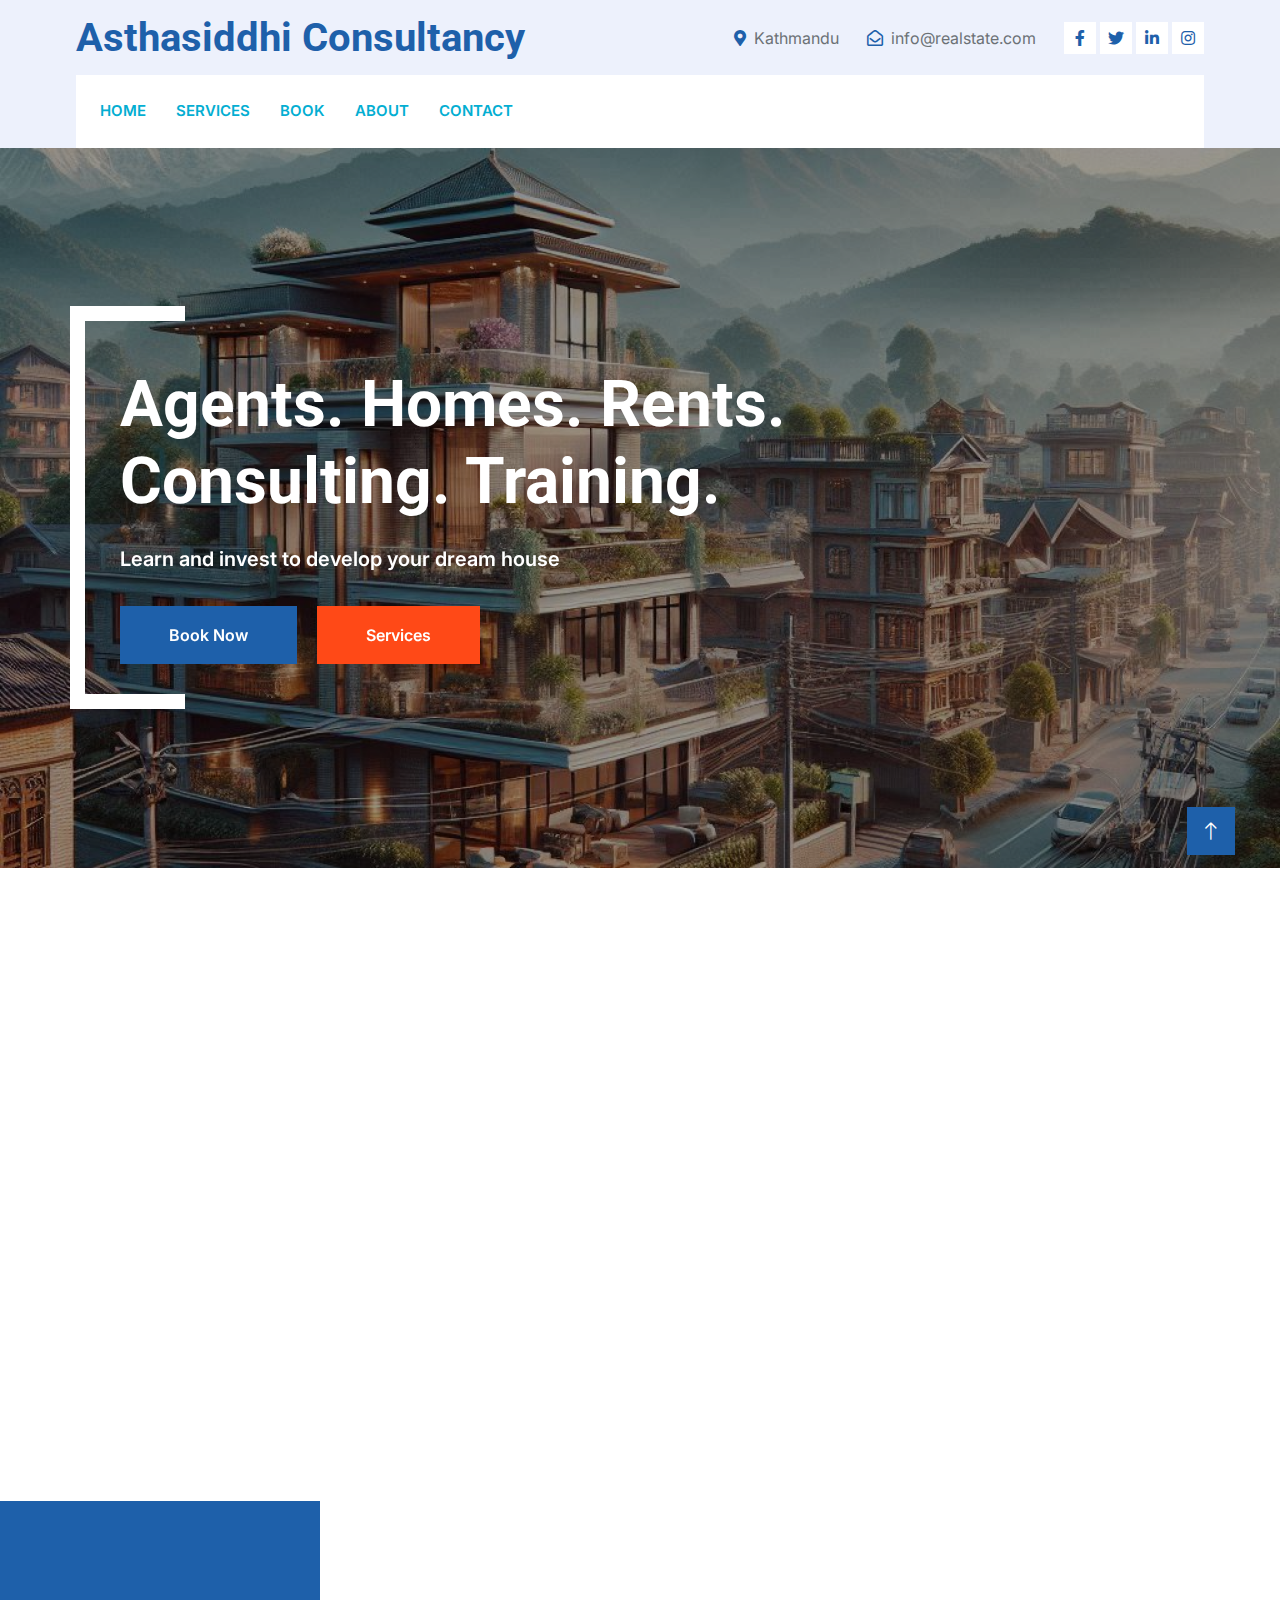
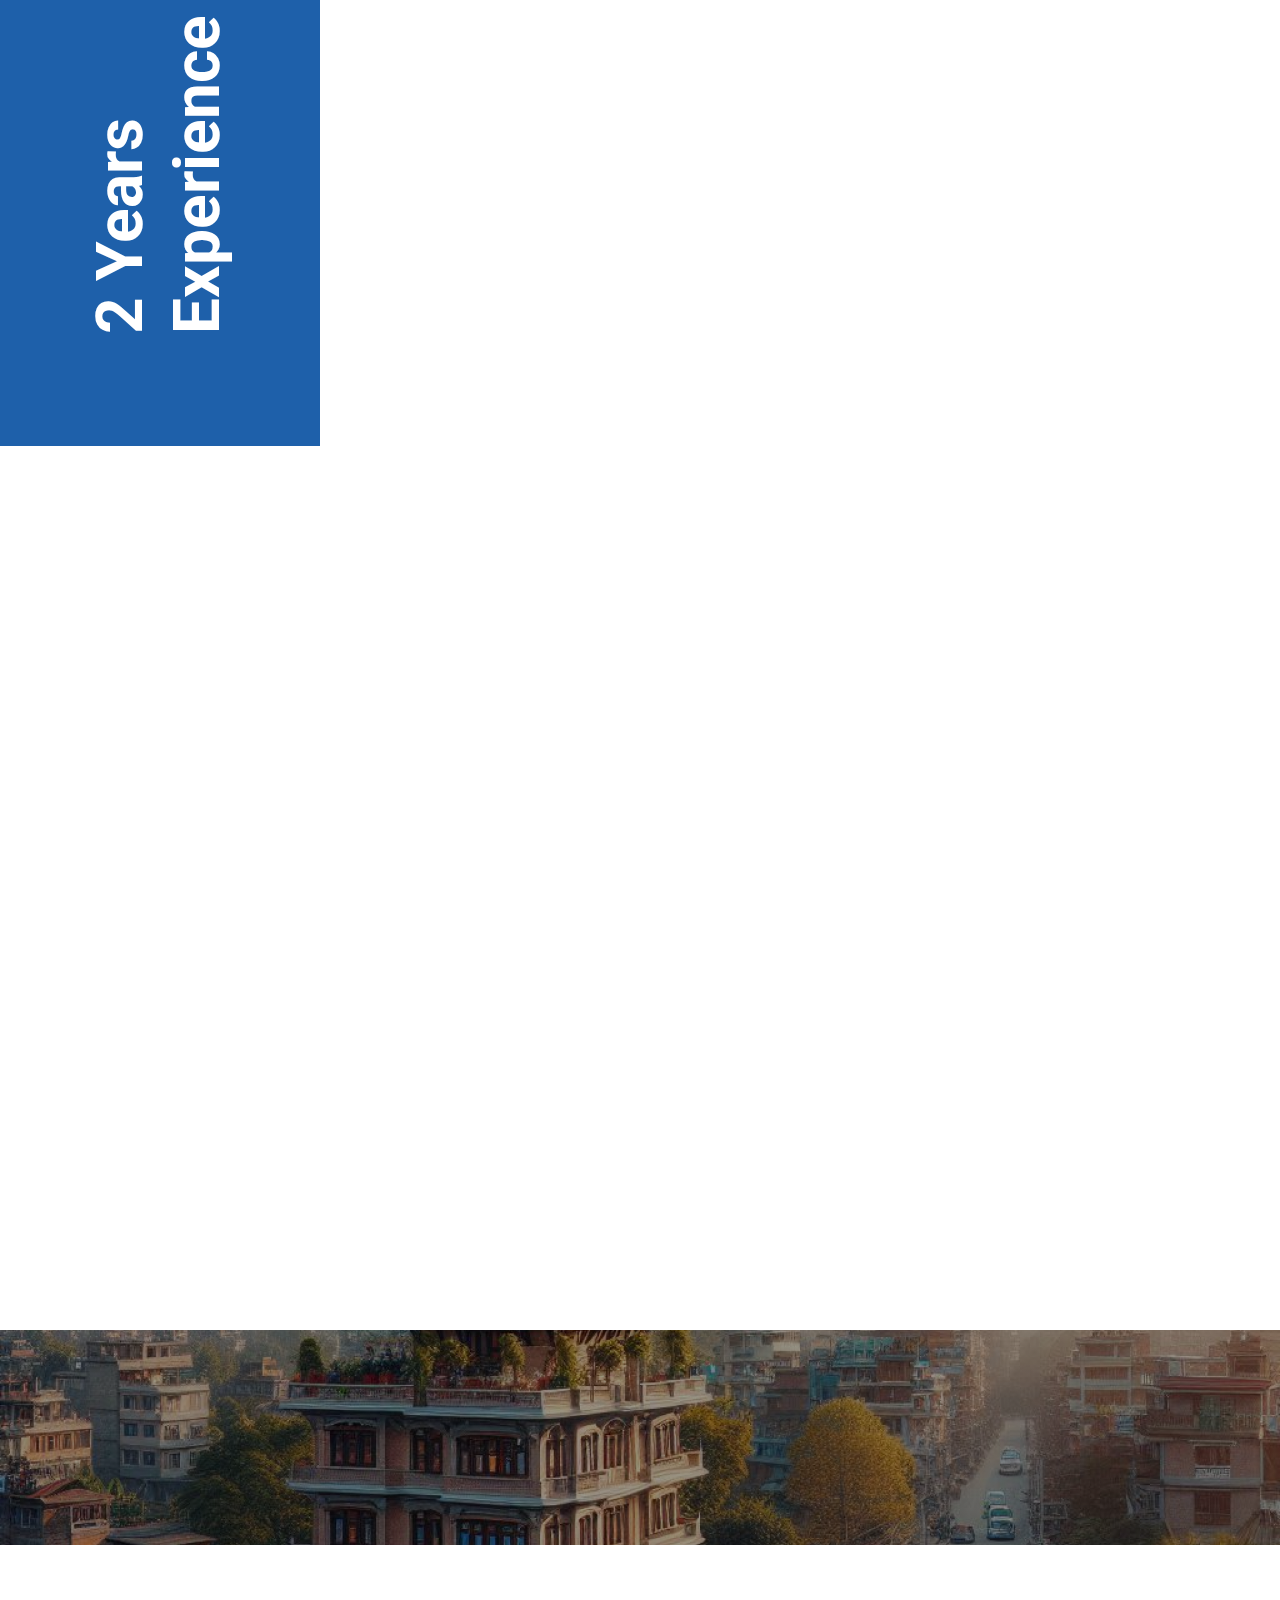
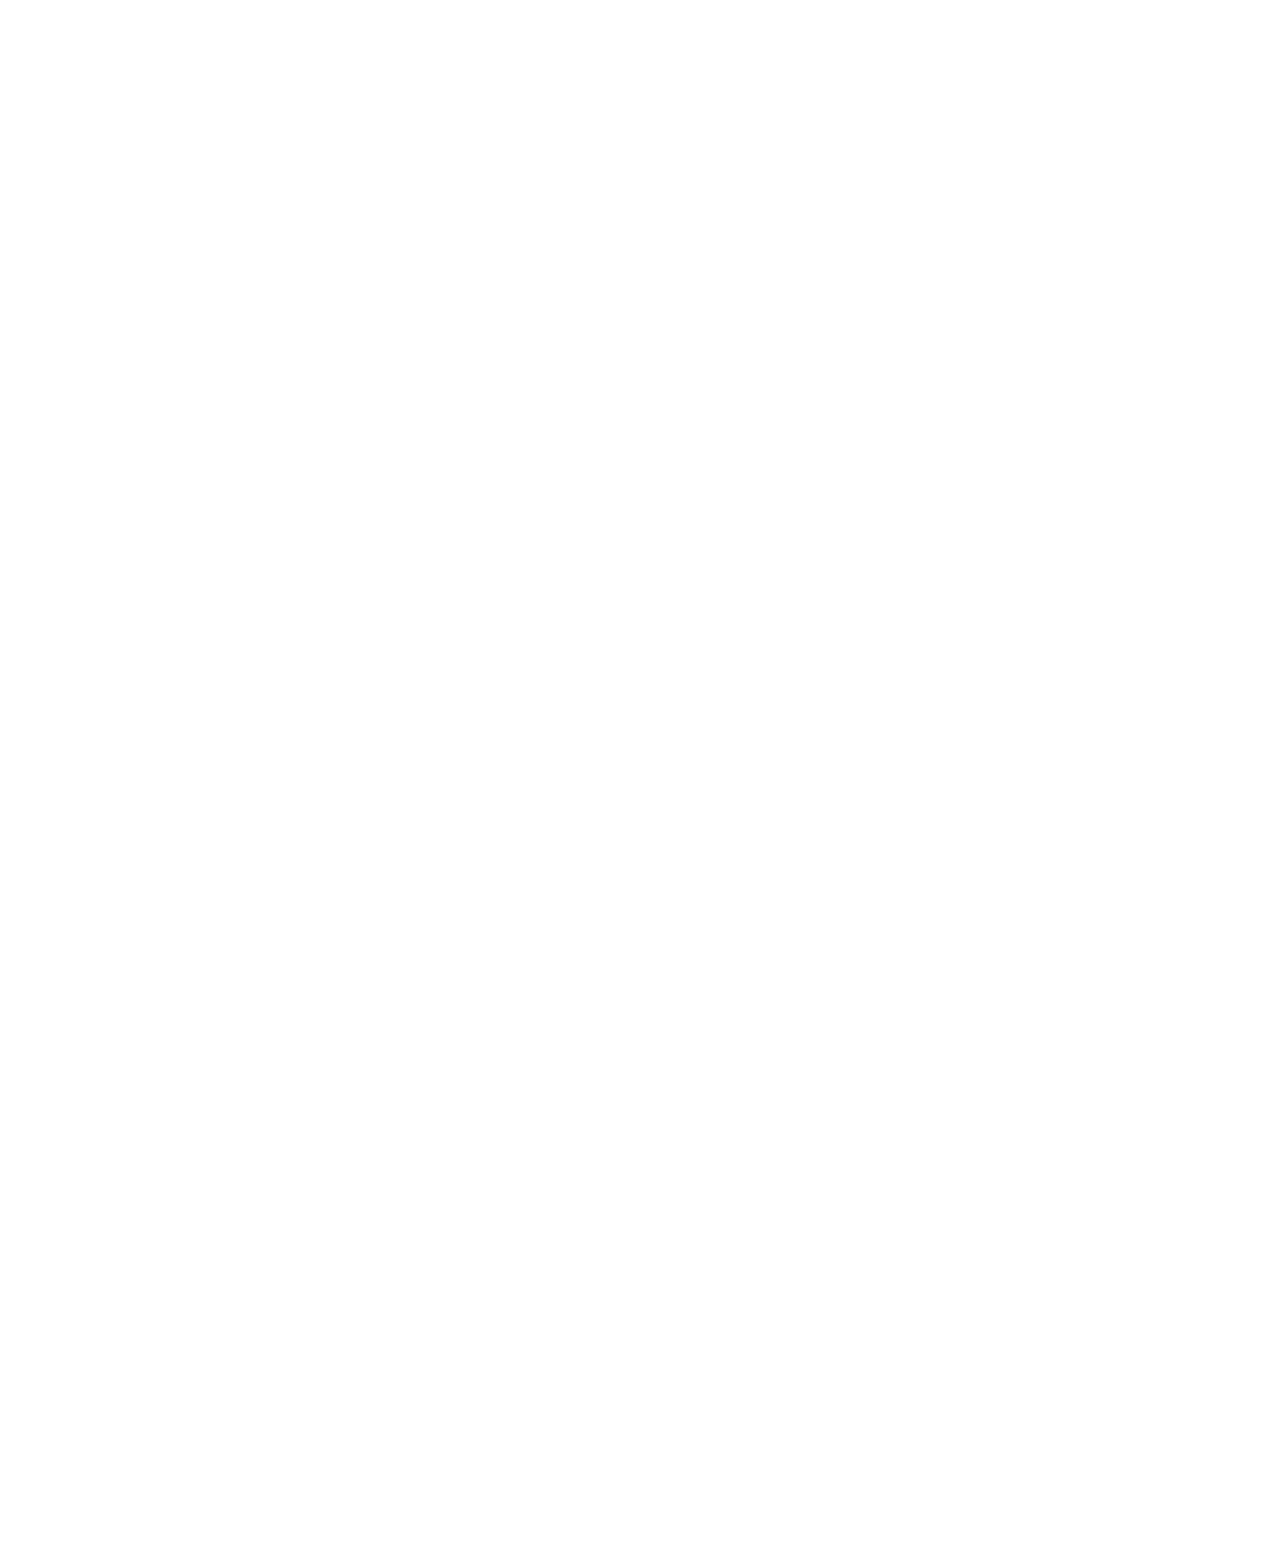
==== index.html @ d807abda "website added" ====
<!DOCTYPE html>
<html lang="en">

<head>
    <meta charset="utf-8">
    <title>AS Consultancy</title>
    <meta content="width=device-width, initial-scale=1.0" name="viewport">
    <meta content="" name="keywords">
    <meta content="" name="description">

    <!-- Favicon -->
    <link href="img/favicon.ico" rel="icon">

    <!-- Google Web Fonts -->
    <link rel="preconnect" href="https://fonts.googleapis.com">
    <link rel="preconnect" href="https://fonts.gstatic.com" crossorigin>
    <link href="https://fonts.googleapis.com/css2?family=Inter:wght@400;600&family=Roboto:wght@500;700&display=swap" rel="stylesheet">

    <!-- Icon Font Stylesheet -->
    <link href="https://cdnjs.cloudflare.com/ajax/libs/font-awesome/5.10.0/css/all.min.css" rel="stylesheet">
    <link href="https://cdn.jsdelivr.net/npm/bootstrap-icons@1.4.1/font/bootstrap-icons.css" rel="stylesheet">

    <!-- Libraries Stylesheet -->
    <link href="lib/animate/animate.min.css" rel="stylesheet">
    <link href="lib/owlcarousel/assets/owl.carousel.min.css" rel="stylesheet">
    <link href="lib/tempusdominus/css/tempusdominus-bootstrap-4.min.css" rel="stylesheet" />

    <!-- Customized Bootstrap Stylesheet -->
    <link href="css/bootstrap.min.css" rel="stylesheet">

    <!-- Template Stylesheet -->
    <link href="css/style.css" rel="stylesheet">
</head>

<body>
    <!-- Spinner Start -->
    <div id="spinner" class="show bg-white position-fixed translate-middle w-100 vh-100 top-50 start-50 d-flex align-items-center justify-content-center">
        <div class="spinner-border text-primary" style="width: 3rem; height: 3rem;" role="status">
            <span class="sr-only">Loading...</span>
        </div>
    </div>
    <!-- Spinner End -->


    <!-- Topbar Start -->
    <div class="container-fluid bg-light d-none d-lg-block">
        <div class="row align-items-center top-bar">
            <div class="col-lg-3 col-md-12 text-center text-lg-start">
                <a href="" class="navbar-brand m-0 p-0">
                    <h1 class="text-primary m-0"> Asthasiddhi Consultancy</h1>
                </a>
            </div>
            <div class="col-lg-9 col-md-12 text-end">
                <div class="h-100 d-inline-flex align-items-center me-4">
                    <i class="fa fa-map-marker-alt text-primary me-2"></i>
                    <p class="m-0">Kathmandu</p>
                </div>
                <div class="h-100 d-inline-flex align-items-center me-4">
                    <i class="far fa-envelope-open text-primary me-2"></i>
                    <p class="m-0">info@realstate.com</p>
                </div>
                <div class="h-100 d-inline-flex align-items-center">
                    <a class="btn btn-sm-square bg-white text-primary me-1" href=""><i class="fab fa-facebook-f"></i></a>
                    <a class="btn btn-sm-square bg-white text-primary me-1" href=""><i class="fab fa-twitter"></i></a>
                    <a class="btn btn-sm-square bg-white text-primary me-1" href=""><i class="fab fa-linkedin-in"></i></a>
                    <a class="btn btn-sm-square bg-white text-primary me-0" href=""><i class="fab fa-instagram"></i></a>
                </div>
            </div>
        </div>
    </div>
    <!-- Topbar End -->


    <!-- Navbar Start -->
    <div class="container-fluid nav-bar bg-light">
        <nav class="navbar navbar-expand-lg navbar-light bg-white p-3 py-lg-0 px-lg-4">
            <a href="" class="navbar-brand d-flex align-items-center m-0 p-0 d-lg-none">
                <h1 class="text-primary m-0">Asthasiddhi Consultancy</h1>
            </a>
            <button class="navbar-toggler" type="button" data-bs-toggle="collapse" data-bs-target="#navbarCollapse">
                <span class="fa fa-bars"></span>
            </button>
            <div class="collapse navbar-collapse" id="navbarCollapse">
                <div class="navbar-nav me-auto">
                    <a href="index.html" class="nav-item nav-link active">Home</a>
                    <a href="#service-section" class="nav-item nav-link">Services</a>
                    <a href="#book-section" class="nav-item nav-link">Book</a>
                    <a href="about.html" class="nav-item nav-link">About</a>
                    
                    <a href="contact.html" class="nav-item nav-link">Contact</a>
                </div>
                <!--<div class="mt-4 mt-lg-0 me-lg-n4 py-3 px-4 bg-primary d-flex align-items-center">
                    <div class="d-flex flex-shrink-0 align-items-center justify-content-center bg-white" style="width: 45px; height: 45px;">
                        <i class="fa fa-phone-alt text-primary"></i>
                    </div>
                    <div class="ms-3">
                        <p class="mb-1 text-white">Call Us</p>
                        <h5 class="m-0 text-secondary">9807855119</h5>
                    </div>
                </div>-->
            </div>
        </nav>
    </div>
    <!-- Navbar End -->


    <!-- Carousel Start -->
    <sections id="home-section">
    <div class="container-fluid p-0 mb-5">
        <div class="owl-carousel header-carousel position-relative">
            <div class="owl-carousel-item position-relative">
                <img class="img-fluid" src="img/carousel-1.jpg" alt="">
                <div class="position-absolute top-0 start-0 w-100 h-100 d-flex align-items-center" style="background: rgba(0, 0, 0, .4);">
                    <div class="container">
                        <div class="row justify-content-start">
                            <div class="col-10 col-lg-8">
                                <h5 class="text-white text-uppercase mb-3 animated slideInDown"> </h5>
                                <h1 class="display-3 text-white animated slideInDown mb-4"> Agents. Homes. Rents. Consulting. Training.</h1>
                                <p class="fs-5 fw-medium text-white mb-4 pb-2">Learn and invest to develop your dream house</p>
                                <a href="#book-section" class="btn btn-primary py-md-3 px-md-5 me-3 animated slideInLeft">Book Now</a>
                                <a href="#service-section" class="btn btn-secondary py-md-3 px-md-5 animated slideInRight">Services</a>
                            </div>
                        </div>
                    </div>
                </div>
            </div>
            <!--<div class="owl-carousel-item position-relative">
                <img class="img-fluid" src="img/carousel-1.jpg" alt="">
                <div class="position-absolute top-0 start-0 w-100 h-100 d-flex align-items-center" style="background: rgba(0, 0, 0, .4);">
                    <div class="container">
                        <div class="row justify-content-start">
                            <div class="col-10 col-lg-8">
                                <h5 class="text-white text-uppercase mb-3 animated slideInDown"> We get you: </h5>
                                <h1 class="display-3 text-white animated slideInDown mb-4">Home. Rents. Agents. Consulting.</h1>
                                <p class="fs-5 fw-medium text-white mb-4 pb-2">no need of this text</p>
                                <a href="" class="btn btn-primary py-md-3 px-md-5 me-3 animated slideInLeft">Book Now</a>
                                <a href="" class="btn btn-secondary py-md-3 px-md-5 animated slideInRight">Buy Now</a>
                            </div>
                        </div>
                    </div>
                </div>
            </div>-->
            
        </div>
    </div>
</sections>
    <!-- Carousel End -->


    <!-- Service Start -->

   
    <div class="container-xxl py-5">
        <div class="container">
            <div class="row g-4">
                <div class="col-lg-4 col-md-6 service-item-top wow fadeInUp" data-wow-delay="0.1s">
                    <div class="overflow-hidden">
                        <img class="img-fluid w-100 h-100" src="img/service-1.jpg" alt="">
                    </div>
                    <div class="d-flex align-items-center justify-content-between bg-light p-4">
                        <h5 class="text-truncate me-3 mb-0"> Talk To Consultant</h5>
                        <a class="btn btn-square btn-outline-primary border-2 border-white flex-shrink-0" href="#book-section"><i class="fa fa-arrow-right"></i></a>
                    </div>
                </div>
                <div class="col-lg-4 col-md-6 service-item-top wow fadeInUp" data-wow-delay="0.3s">
                    <div class="overflow-hidden">
                        <img class="img-fluid w-100 h-100" src="img/service-2.jpg" alt="">
                    </div>
                    <div class="d-flex align-items-center justify-content-between bg-light p-4">
                        <h5 class="text-truncate me-3 mb-0">Get Training</h5>
                        <a class="btn btn-square btn-outline-primary border-2 border-white flex-shrink-0" href="#book-section"><i class="fa fa-arrow-right"></i></a>
                    </div>
                </div>
                <div class="col-lg-4 col-md-6 service-item-top wow fadeInUp" data-wow-delay="0.5s">
                    <div class="overflow-hidden">
                        <img class="img-fluid w-100 h-100" src="img/service-3.jpg" alt="">
                    </div>
                    <div class="d-flex align-items-center justify-content-between bg-light p-4">
                        <h5 class="text-truncate me-3 mb-0">Rent A House</h5>
                        <a class="btn btn-square btn-outline-primary border-2 border-white flex-shrink-0" href="#book-section"><i class="fa fa-arrow-right"></i></a>
                    </div>
                </div>
            </div>
        </div>
    </div>
    <!-- Service End -->





   

    <section id="service-section">
    <!-- Service Start -->
    <div class="container-fluid py-5 px-4 px-lg-0">
        <div class="row g-0">
            <div class="col-lg-3 d-none d-lg-flex">
                <div class="d-flex align-items-center justify-content-center bg-primary w-100 h-100">
                    <h1 class="display-3 text-white m-0" style="transform: rotate(-90deg);">2 Years Experience</h1>
                </div>
            </div>
            <div class="col-md-12 col-lg-9">
                <div class="ms-lg-5 ps-lg-5">
                    <div class="text-center text-lg-start wow fadeInUp" data-wow-delay="0.1s">
                        <h6 class="text-secondary text-uppercase">Our Offer</h6>
                        <h1 class="mb-5">Explore Our Services</h1>
                    </div>
                    <div class="owl-carousel service-carousel position-relative wow fadeInUp" data-wow-delay="0.1s">
                        <div class="bg-light p-4">
                            <div class="d-flex align-items-center justify-content-center border border-5 border-white mb-4" style="width: 75px; height: 75px;">
                                <i class="fa fa-id-card fa-2x text-primary"></i>
                            </div>
                            <h4 class="mb-3">Consultant</h4>
                            <p>Talk with best Real State Agents in Nepal.</p>
                            <p class="text-primary fw-medium"><i class="fa fa-check text-success me-2"></i>Best Prices of Houses</p>
                            <p class="text-primary fw-medium"><i class="fa fa-check text-success me-2"></i>Best Locations</p>
                            <p class="text-primary fw-medium"><i class="fa fa-check text-success me-2"></i>Vashtu Knowledge</p>
                            <a href="#book-section" class="btn bg-white text-primary w-100 mt-2">Book Now<i class="fa fa-arrow-right text-secondary ms-2"></i></a>
                        </div>
                        <div class="bg-light p-4">
                            <div class="d-flex align-items-center justify-content-center border border-5 border-white mb-4" style="width: 75px; height: 75px;">
                                <i class="fa fa-home fa-2x text-primary"></i>
                            </div>
                            <h4 class="mb-3">Rent</h4>
                            <p>Get your house rented in no time.</p>
                            <p class="text-primary fw-medium"><i class="fa fa-check text-success me-2"></i>Quick Rental</p>
                            <p class="text-primary fw-medium"><i class="fa fa-check text-success me-2"></i>Autnomous</p>
                            <p class="text-primary fw-medium"><i class="fa fa-check text-success me-2"></i>Direct Contact</p>
                            <a href="#book-section" class="btn bg-white text-primary w-100 mt-2">Book Now<i class="fa fa-arrow-right text-secondary ms-2"></i></a>
                        </div>
                        <div class="bg-light p-4">
                            <div class="d-flex align-items-center justify-content-center border border-5 border-white mb-4" style="width: 75px; height: 75px;">
                                <i class="fa fa-graduation-cap fa-2x text-primary"></i>
                            </div>
                            <h4 class="mb-3">Training</h4>
                            <p>Get proper training to invest in real state.</p>
                            <p class="text-primary fw-medium"><i class="fa fa-check text-success me-2"></i>Market Condition</p>
                            <p class="text-primary fw-medium"><i class="fa fa-check text-success me-2"></i>Best Price</p>
                            <p class="text-primary fw-medium"><i class="fa fa-check text-success me-2"></i>Perfect Timing To Buy</p>
                            <a href="#book-section" class="btn bg-white text-primary w-100 mt-2">Book Now<i class="fa fa-arrow-right text-secondary ms-2"></i></a>
                        </div>
                        
                    </div>
                </div>
            </div>
        </div>
    </div>
    <!-- Service End -->

</section>


<section id="book-section">
    <!-- Booking Start -->
    <div class="container-fluid my-5 px-0">
        <div class="video wow fadeInUp" data-wow-delay="0.1s">

            <h1 class="text-white mb-4">Booking</h1>
        </div>
        <div class="container position-relative wow fadeInUp" data-wow-delay="0.1s" style="margin-top: -6rem;">
            <div class="row justify-content-center">
                <div class="col-lg-8">
                    <div class="bg-light text-center p-5">
                        <h1 class="mb-4">Book A Service</h1>
                        <form>
                            <div class="row g-3">
                                <div class="col-12 col-sm-6">
                                    <input type="text" class="form-control border-0" placeholder="Your Name" style="height: 55px;">
                                </div>
                                <div class="col-12 col-sm-6">
                                    <input type="email" class="form-control border-0" placeholder="Your Email" style="height: 55px;">
                                </div>
                                <div class="col-12 col-sm-6">
                                    <select class="form-select border-0" style="height: 55px;">
                                        <option selected>Select A Service</option>
                                        <option value="1">Book A Contant</option>
                                        <option value="2">Get Training</option>
                                        <option value="3">Rent A House</option>
                                    </select>
                                </div>
                                <div class="col-12 col-sm-6">
                                    <div class="date" id="date1" data-target-input="nearest">
                                        <input type="text"
                                            class="form-control border-0 datetimepicker-input"
                                            placeholder="Service Date" data-target="#date1" data-toggle="datetimepicker" style="height: 55px;">
                                    </div>
                                </div>
                                <div class="col-12">
                                    <textarea class="form-control border-0" placeholder="Special Request"></textarea>
                                </div>
                                <div class="col-12">
                                    <button class="btn btn-primary w-100 py-3" type="submit">Book Now</button>
                                </div>
                            </div>
                        </form>
                    </div>
                </div>
            </div>
        </div>
    </div>
    <!-- Booking End -->

</section>

     <!-- Fact Start -->
     <div class="container-fluid fact bg-dark my-5 py-5">
        <div class="container">
            <div class="row g-4">
                <div class="col-md-6 col-lg-3 text-center wow fadeIn" data-wow-delay="0.1s">
                    <i class="fa fa-check fa-2x text-white mb-3"></i>
                    <h2 class="text-white mb-2" data-toggle="counter-up">5</h2>
                    <p class="text-white mb-0">Years Experience</p>
                </div>
                <div class="col-md-6 col-lg-3 text-center wow fadeIn" data-wow-delay="0.3s">
                    <i class="fa fa-users-cog fa-2x text-white mb-3"></i>
                    <h2 class="text-white mb-2" data-toggle="counter-up">10</h2>
                    <p class="text-white mb-0">Consultants</p>
                </div>
                <div class="col-md-6 col-lg-3 text-center wow fadeIn" data-wow-delay="0.7s">
                    <i class="fa fa-wrench fa-2x text-white mb-3"></i>
                    <h2 class="text-white mb-2" data-toggle="counter-up">100</h2>
                    <p class="text-white mb-0">Houses Rented</p>
                </div>
            </div>
        </div>
    </div>
    <!-- Fact End -->


    <!-- Team Start -->
    <div class="container-xxl py-5">
        <div class="container">
            <div class="text-center wow fadeInUp" data-wow-delay="0.1s">
                <h6 class="text-secondary text-uppercase">Our Agents</h6>
                <h1 class="mb-5">Consultants</h1>
            </div>
            <div class="row g-4">
                <div class="col-lg-3 col-md-6 wow fadeInUp" data-wow-delay="0.1s">
                    <div class="team-item">
                        <div class="position-relative overflow-hidden">
                            <img class="img-fluid" src="img/team-1.jpg" alt="">
                        </div>
                        <div class="team-text">
                            <div class="bg-light">
                                <h5 class="fw-bold mb-0">Praveen Ghimire</h5>
                                <small>Real State Agent</small>
                            </div>
                            <div class="bg-primary">
                                <a class="btn btn-square mx-1" href=""><i class="fab fa-facebook-f"></i></a>
                                <a class="btn btn-square mx-1" href=""><i class="fab fa-twitter"></i></a>
                                <a class="btn btn-square mx-1" href=""><i class="fab fa-instagram"></i></a>
                            </div>
                        </div>
                    </div>
                </div>
                <div class="col-lg-3 col-md-6 wow fadeInUp" data-wow-delay="0.3s">
                    <div class="team-item">
                        <div class="position-relative overflow-hidden">
                            <img class="img-fluid" src="img/team-2.jpg" alt="">
                        </div>
                        <div class="team-text">
                            <div class="bg-light">
                                <h5 class="fw-bold mb-0">Vikrant Panjiyar</h5>
                                <small>Designation</small>
                            </div>
                            <div class="bg-primary">
                                <a class="btn btn-square mx-1" href=""><i class="fab fa-facebook-f"></i></a>
                                <a class="btn btn-square mx-1" href=""><i class="fab fa-twitter"></i></a>
                                <a class="btn btn-square mx-1" href=""><i class="fab fa-instagram"></i></a>
                            </div>
                        </div>
                    </div>
                </div>
                
                
            </div>
        </div>
    </div>
    <!-- Team End -->


    <!-- Testimonial Start -->
    <div class="container-xxl py-5 wow fadeInUp" data-wow-delay="0.1s">
        <div class="container">
            <div class="text-center">
                <h6 class="text-secondary text-uppercase">Testimonial</h6>
                <h1 class="mb-5">Our Clients Say!</h1>
            </div>
            <div class="owl-carousel testimonial-carousel position-relative wow fadeInUp" data-wow-delay="0.1s">
                <div class="testimonial-item text-center">
                    <div class="testimonial-text bg-light text-center p-4 mb-4">
                        <p class="mb-0">I got an excellent trainig on how to sell and buy houses for real state business at AS consultany.</p>
                    </div>
                    <img class="bg-light rounded-circle p-2 mx-auto mb-2" src="img/testimonial-1.jpg" style="width: 80px; height: 80px;">
                    <div class="mb-2">
                        <small class="fa fa-star text-secondary"></small>
                        <small class="fa fa-star text-secondary"></small>
                        <small class="fa fa-star text-secondary"></small>
                        <small class="fa fa-star text-secondary"></small>
                        <small class="fa fa-star text-secondary"></small>
                    </div>
                    <h5 class="mb-1">Person 1</h5>
                    <p class="m-0">CEO of khalti</p>
                </div>
                <div class="testimonial-item text-center">
                    <div class="testimonial-text bg-light text-center p-4 mb-4">
                        <p class="mb-0">I got an excellent trainig on how to sell and buy houses for real state business at AS consultany.</p>
                    </div>
                    <img class="bg-light rounded-circle p-2 mx-auto mb-2" src="img/testimonial-2.jpg" style="width: 80px; height: 80px;">
                    <div class="mb-2">
                        <small class="fa fa-star text-secondary"></small>
                        <small class="fa fa-star text-secondary"></small>
                        <small class="fa fa-star text-secondary"></small>
                        <small class="fa fa-star text-secondary"></small>
                        <small class="fa fa-star text-secondary"></small>
                    </div>
                    <h5 class="mb-1">Client Name</h5>
                    <p class="m-0">Profession</p>
                </div>
                <div class="testimonial-item text-center">
                    <div class="testimonial-text bg-light text-center p-4 mb-4">
                        <p class="mb-0">I got an excellent trainig on how to sell and buy houses for real state business at AS consultany.</p>
                    </div>
                    <img class="bg-light rounded-circle p-2 mx-auto mb-2" src="img/testimonial-3.jpg" style="width: 80px; height: 80px;">
                    <div class="mb-2">
                        <small class="fa fa-star text-secondary"></small>
                        <small class="fa fa-star text-secondary"></small>
                        <small class="fa fa-star text-secondary"></small>
                        <small class="fa fa-star text-secondary"></small>
                        <small class="fa fa-star text-secondary"></small>
                    </div>
                    <h5 class="mb-1">Client Name</h5>
                    <p class="m-0">Profession</p>
                </div>
                <div class="testimonial-item text-center">
                    <div class="testimonial-text bg-light text-center p-4 mb-4">
                        <p class="mb-0">I got an excellent trainig on how to sell and buy houses for real state business at AS consultany.</p>
                    </div>
                    <img class="bg-light rounded-circle p-2 mx-auto mb-2" src="img/testimonial-4.jpg" style="width: 80px; height: 80px;">
                    <div class="mb-2">
                        <small class="fa fa-star text-secondary"></small>
                        <small class="fa fa-star text-secondary"></small>
                        <small class="fa fa-star text-secondary"></small>
                        <small class="fa fa-star text-secondary"></small>
                        <small class="fa fa-star text-secondary"></small>
                    </div>
                    <h5 class="mb-1">Client Name</h5>
                    <p class="m-0">Profession</p>
                </div>
            </div>
        </div>
    </div>
    <!-- Testimonial End -->


    <!-- Footer Start -->
    <div class="container-fluid bg-dark text-light footer pt-5 mt-5 wow fadeIn" data-wow-delay="0.1s">
        <div class="container py-5">
            <div class="row g-5">
                <div class="col-lg-3 col-md-6">
                    <h4 class="text-light mb-4">Address</h4>
                    <p class="mb-2"><i class="fa fa-map-marker-alt me-3"></i>Kathmandu, Nepal</p>
                    <p class="mb-2"><i class="fa fa-phone-alt me-3"></i>+977 9807855119</p>
                    <p class="mb-2"><i class="fa fa-envelope me-3"></i>info@as.com</p>
                    <div class="d-flex pt-2">
                        <a class="btn btn-outline-light btn-social" href=""><i class="fab fa-twitter"></i></a>
                        <a class="btn btn-outline-light btn-social" href=""><i class="fab fa-facebook-f"></i></a>
                        <a class="btn btn-outline-light btn-social" href=""><i class="fab fa-youtube"></i></a>
                        <a class="btn btn-outline-light btn-social" href=""><i class="fab fa-linkedin-in"></i></a>
                    </div>
                </div>
                <div class="col-lg-3 col-md-6">
                    <h4 class="text-light mb-4">Opening Hours</h4>
                    <h6 class="text-light">Sunnday - Friday:</h6>
                    <p class="mb-4">10.00 AM - 06.00 PM</p>
                </div>
                <div class="col-lg-3 col-md-6">
                    <h4 class="text-light mb-4">Services</h4>
                    <a class="btn btn-link" href="#book-section">Consultant</a>
                    <a class="btn btn-link" href="#book-section">Training</a>
                    <a class="btn btn-link" href="#book-section">Rent</a>
                </div>
                <div class="col-lg-3 col-md-6">
                    <h4 class="text-light mb-4">Newsletter</h4>
                    <p>Get Latest newsletters through email.</p>
                    <div class="position-relative mx-auto" style="max-width: 400px;">
                        <input class="form-control border-0 w-100 py-3 ps-4 pe-5" type="text" placeholder="Your email">
                        <button type="button" class="btn btn-primary py-2 position-absolute top-0 end-0 mt-2 me-2">Subscribe</button>
                    </div>
                </div>
            </div>
        </div>
        <div class="container">
            <div class="copyright">
                <div class="row">
                    <div class="col-md-6 text-center text-md-start mb-3 mb-md-0">
                        &copy; <a class="border-bottom" href="#">AS Consultancy</a>, All Right Reserved.
                    </div>
                    
                </div>
            </div>
        </div>
    </div>
    <!-- Footer End -->


    <!-- Back to Top -->
    <a href="#" class="btn btn-lg btn-primary btn-lg-square rounded-0 back-to-top"><i class="bi bi-arrow-up"></i></a>


    <!-- JavaScript Libraries -->
    <script src="https://code.jquery.com/jquery-3.4.1.min.js"></script>
    <script src="https://cdn.jsdelivr.net/npm/bootstrap@5.0.0/dist/js/bootstrap.bundle.min.js"></script>
    <script src="lib/wow/wow.min.js"></script>
    <script src="lib/easing/easing.min.js"></script>
    <script src="lib/waypoints/waypoints.min.js"></script>
    <script src="lib/counterup/counterup.min.js"></script>
    <script src="lib/owlcarousel/owl.carousel.min.js"></script>
    <script src="lib/tempusdominus/js/moment.min.js"></script>
    <script src="lib/tempusdominus/js/moment-timezone.min.js"></script>
    <script src="lib/tempusdominus/js/tempusdominus-bootstrap-4.min.js"></script>

    <!-- Template Javascript -->
    <script src="js/main.js"></script>
</body>

</html>
---- css/style.css ----
/********** Template CSS **********/
:root {
    --primary: #03AED2;
    --secondary: #03AED4;
    --light: #ffd000;
    --dark: #03AED2;
}

.fw-medium {
    font-weight: 600 !important;
}

.back-to-top {
    position: fixed;
    display: none;
    right: 45px;
    bottom: 45px;
    z-index: 99;
}


/*** Spinner ***/
#spinner {
    opacity: 0;
    visibility: hidden;
    transition: opacity .5s ease-out, visibility 0s linear .5s;
    z-index: 99999;
}

#spinner.show {
    transition: opacity .5s ease-out, visibility 0s linear 0s;
    visibility: visible;
    opacity: 1;
}


/*** Button ***/
.btn {
    font-weight: 600;
    transition: .5s;
}

.btn.btn-primary,
.btn.btn-secondary {
    color: #FFFFFF;
}

.btn-square {
    width: 38px;
    height: 38px;
}

.btn-sm-square {
    width: 32px;
    height: 32px;
}

.btn-lg-square {
    width: 48px;
    height: 48px;
}

.btn-square,
.btn-sm-square,
.btn-lg-square {
    padding: 0;
    display: flex;
    align-items: center;
    justify-content: center;
    font-weight: normal;
}


/*** Navbar ***/
.top-bar {
    height: 75px;
    padding: 0 4rem;
}

.nav-bar {
    position: relative;
    padding: 0 4.75rem;
    transition: .5s;
    z-index: 9999;
}

.nav-bar.sticky-top {
    position: sticky;
    padding: 0;
    z-index: 9999;
}

.navbar .dropdown-toggle::after {
    border: none;
    content: "\f107";
    font-family: "Font Awesome 5 Free";
    font-weight: 900;
    vertical-align: middle;
    margin-left: 8px;
}

.navbar-light .navbar-nav .nav-link {
    margin-right: 30px;
    padding: 25px 0;
    color: var(--dark);
    font-size: 15px;
    font-weight: 600;
    text-transform: uppercase;
    outline: none;
}

.navbar-light .navbar-nav .nav-link:hover,
.navbar-light .navbar-nav .nav-link.active {
    color: var(--primary);
}

@media (max-width: 991.98px) {
    .nav-bar {
        padding: 0;
    }

    .navbar-light .navbar-nav .nav-link  {
        margin-right: 0;
        padding: 10px 0;
    }

    .navbar-light .navbar-nav {
        margin-top: 1rem;
        padding-top: 1rem;
        border-top: 1px solid #EEEEEE;
    }
}

@media (min-width: 992px) {
    .navbar .nav-item .dropdown-menu {
        display: block;
        border: none;
        margin-top: 0;
        top: 150%;
        opacity: 0;
        visibility: hidden;
        transition: .5s;
    }

    .navbar .nav-item:hover .dropdown-menu {
        top: 100%;
        visibility: visible;
        transition: .5s;
        opacity: 1;
    }
}


/*** Header ***/
.header-carousel .container,
.page-header .container {
    position: relative;
    padding: 45px 0 45px 35px;
    border-left: 15px solid #FFFFFF;
}

.header-carousel .container::before,
.header-carousel .container::after,
.page-header .container::before,
.page-header .container::after {
    position: absolute;
    content: "";
    top: 0;
    left: 0;
    width: 100px;
    height: 15px;
    background: #FFFFFF;
}

.header-carousel .container::after,
.page-header .container::after {
    top: 100%;
    margin-top: -15px;
}

@media (max-width: 768px) {
    .header-carousel .owl-carousel-item {
        position: relative;
        min-height: 500px;
    }
    
    .header-carousel .owl-carousel-item img {
        position: absolute;
        width: 100%;
        height: 100%;
        object-fit: cover;
    }

    .header-carousel .owl-carousel-item h5,
    .header-carousel .owl-carousel-item p {
        font-size: 14px !important;
        font-weight: 400 !important;
    }

    .header-carousel .owl-carousel-item h1 {
        font-size: 30px;
        font-weight: 600;
    }
}

.header-carousel .owl-nav {
    position: absolute;
    top: 50%;
    right: 8%;
    transform: translateY(-50%);
    display: flex;
    flex-direction: column;
}

.header-carousel .owl-nav .owl-prev,
.header-carousel .owl-nav .owl-next {
    margin: 7px 0;
    width: 45px;
    height: 45px;
    display: flex;
    align-items: center;
    justify-content: center;
    color: #FFFFFF;
    background: transparent;
    border: 1px solid #FFFFFF;
    border-radius: 45px;
    font-size: 22px;
    transition: .5s;
}

.header-carousel .owl-nav .owl-prev:hover,
.header-carousel .owl-nav .owl-next:hover {
    background: var(--primary);
    border-color: var(--primary);
}

.page-header {
    background: linear-gradient(rgba(0, 0, 0, .4), rgba(0, 0, 0, .4)), url(../img/bg-2.jpg) center center no-repeat;
    background-size: cover;
}

.breadcrumb-item + .breadcrumb-item::before {
    color: var(--light);
}


/*** Facts ***/
.fact {
    background: linear-gradient(rgba(0, 0, 0, .4), rgba(0, 0, 0, .4)), url(../img/bg-2.jpg) center center no-repeat;
    background-size: cover;
}


/*** Service ***/
.service-item-top img {
    transition: .5s;
}

.service-item-top:hover img {
    transform: scale(1.1);
}

.service-carousel .owl-dots {
    margin-top: 24px;
    display: flex;
    align-items: flex-end;
    justify-content: center;
}

.service-carousel .owl-dot {
    position: relative;
    display: inline-block;
    margin: 0 5px;
    width: 15px;
    height: 15px;
    background: var(--primary);
    border: 5px solid var(--light);
    transition: .5s;
}

.service-carousel .owl-dot.active {
    background: var(--light);
    border-color: var(--primary);
}


/*** Booking ***/
.video {
    position: relative;
    padding: 8rem 0 12rem 0;
    background: linear-gradient(rgba(0, 0, 0, .4), rgba(0, 0, 0, .4)), url(../img/bg-2.jpg) center center no-repeat;
    background-size: cover;
    display: flex;
    flex-direction: column;
    align-items: center;
    justify-content: center;
}

.video .btn-play {
    position: relative;
    box-sizing: content-box;
    display: block;
    width: 32px;
    height: 44px;
    border-radius: 50%;
    border: none;
    outline: none;
    padding: 18px 20px 18px 28px;
    margin-bottom: 4rem;
}

.video .btn-play:before {
    content: "";
    position: absolute;
    z-index: 0;
    left: 50%;
    top: 50%;
    transform: translateX(-50%) translateY(-50%);
    display: block;
    width: 100px;
    height: 100px;
    background: #FFFFFF;
    border-radius: 50%;
    animation: pulse-border 1500ms ease-out infinite;
}

.video .btn-play:after {
    content: "";
    position: absolute;
    z-index: 1;
    left: 50%;
    top: 50%;
    transform: translateX(-50%) translateY(-50%);
    display: block;
    width: 100px;
    height: 100px;
    background: #FFFFFF;
    border-radius: 50%;
    transition: all 200ms;
}

.video .btn-play img {
    position: relative;
    z-index: 3;
    max-width: 100%;
    width: auto;
    height: auto;
}

.video .btn-play span {
    display: block;
    position: relative;
    z-index: 3;
    width: 0;
    height: 0;
    border-left: 32px solid var(--primary);
    border-top: 22px solid transparent;
    border-bottom: 22px solid transparent;
}

@keyframes pulse-border {
    0% {
        transform: translateX(-50%) translateY(-50%) translateZ(0) scale(1);
        opacity: 1;
    }

    100% {
        transform: translateX(-50%) translateY(-50%) translateZ(0) scale(1.5);
        opacity: 0;
    }
}

#videoModal {
    z-index: 99999;
}

#videoModal .modal-dialog {
    position: relative;
    max-width: 800px;
    margin: 60px auto 0 auto;
}

#videoModal .modal-body {
    position: relative;
    padding: 0px;
}

#videoModal .close {
    position: absolute;
    width: 30px;
    height: 30px;
    right: 0px;
    top: -30px;
    z-index: 999;
    font-size: 30px;
    font-weight: normal;
    color: #FFFFFF;
    background: #000000;
    opacity: 1;
}

.bootstrap-datetimepicker-widget.bottom {
    top: auto !important;
}

.bootstrap-datetimepicker-widget .table * {
    border-bottom-width: 0px;
}

.bootstrap-datetimepicker-widget .table th {
    font-weight: 500;
}

.bootstrap-datetimepicker-widget.dropdown-menu {
    padding: 10px;
    border-radius: 2px;
}

.bootstrap-datetimepicker-widget table td.active,
.bootstrap-datetimepicker-widget table td.active:hover {
    background: var(--primary);
}

.bootstrap-datetimepicker-widget table td.today::before {
    border-bottom-color: var(--primary);
}


/*** Team ***/
.team-item img {
    transition: .5s;
}

.team-item:hover img {
    transform: scale(1.1);
}

.team-item .team-text {
    height: 90px;
    overflow: hidden;
}

.team-item .team-text .bg-light,
.team-item .team-text .bg-primary {
    position: relative;
    height: 90px;
    display: flex;
    align-items: center;
    justify-content: center;
    flex-direction: column;
    transition: .5s;
}

.team-item .team-text .bg-primary {
    flex-direction: row;
}

.team-item:hover .team-text .bg-light {
    margin-top: -90px;
}

.team-item .team-text .bg-primary .btn {
    color: var(--primary);
    background: #FFFFFF;
}

.team-item .team-text .bg-primary .btn:hover {
    color: #FFFFFF;
    background: var(--secondary)
}


/*** Testimonial ***/
.testimonial-carousel .owl-item .testimonial-text,
.testimonial-carousel .owl-item.center .testimonial-text * {
    position: relative;
    transition: .5s;
}

.testimonial-carousel .owl-item.center .testimonial-text {
    background: var(--primary) !important;
}

.testimonial-carousel .owl-item.center .testimonial-text * {
    color: #FFFFFF !important;
}

.testimonial-carousel .owl-item .testimonial-text::after {
    position: absolute;
    content: "";
    width: 0;
    height: 0;
    left: 50%;
    bottom: -30px;
    transform: translateX(-50%);
    border: 15px solid;
    border-color: var(--light) transparent transparent transparent;
    transition: .5s;

}

.testimonial-carousel .owl-item.center .testimonial-text::after {
    border-color: var(--primary) transparent transparent transparent;
}

.testimonial-carousel .owl-nav {
    position: absolute;
    width: 350px;
    bottom: 100px;
    left: 50%;
    transform: translateX(-50%);
    display: flex;
    justify-content: space-between;
    opacity: 0;
    transition: .5s;
    z-index: 1;
}

.testimonial-carousel:hover .owl-nav {
    width: 300px;
    opacity: 1;
}

.testimonial-carousel .owl-nav .owl-prev,
.testimonial-carousel .owl-nav .owl-next {
    font-size: 30px;
    color: var(--primary);
}

.testimonial-carousel .owl-nav .owl-prev:hover,
.testimonial-carousel .owl-nav .owl-next:hover {
    color: var(--dark);
}


/*** Footer ***/
.footer .btn.btn-social {
    margin-right: 5px;
    width: 35px;
    height: 35px;
    display: flex;
    align-items: center;
    justify-content: center;
    color: var(--light);
    border: 1px solid #FFFFFF;
    border-radius: 35px;
    transition: .3s;
}

.footer .btn.btn-social:hover {
    color: var(--primary);
}

.footer .btn.btn-link {
    display: block;
    margin-bottom: 5px;
    padding: 0;
    text-align: left;
    color: #FFFFFF;
    font-size: 15px;
    font-weight: normal;
    text-transform: capitalize;
    transition: .3s;
}

.footer .btn.btn-link::before {
    position: relative;
    content: "\f105";
    font-family: "Font Awesome 5 Free";
    font-weight: 900;
    margin-right: 10px;
}

.footer .btn.btn-link:hover {
    letter-spacing: 1px;
    box-shadow: none;
}

.footer .copyright {
    padding: 25px 0;
    font-size: 15px;
    border-top: 1px solid rgba(256, 256, 256, .1);
}

.footer .copyright a {
    color: var(--light);
}
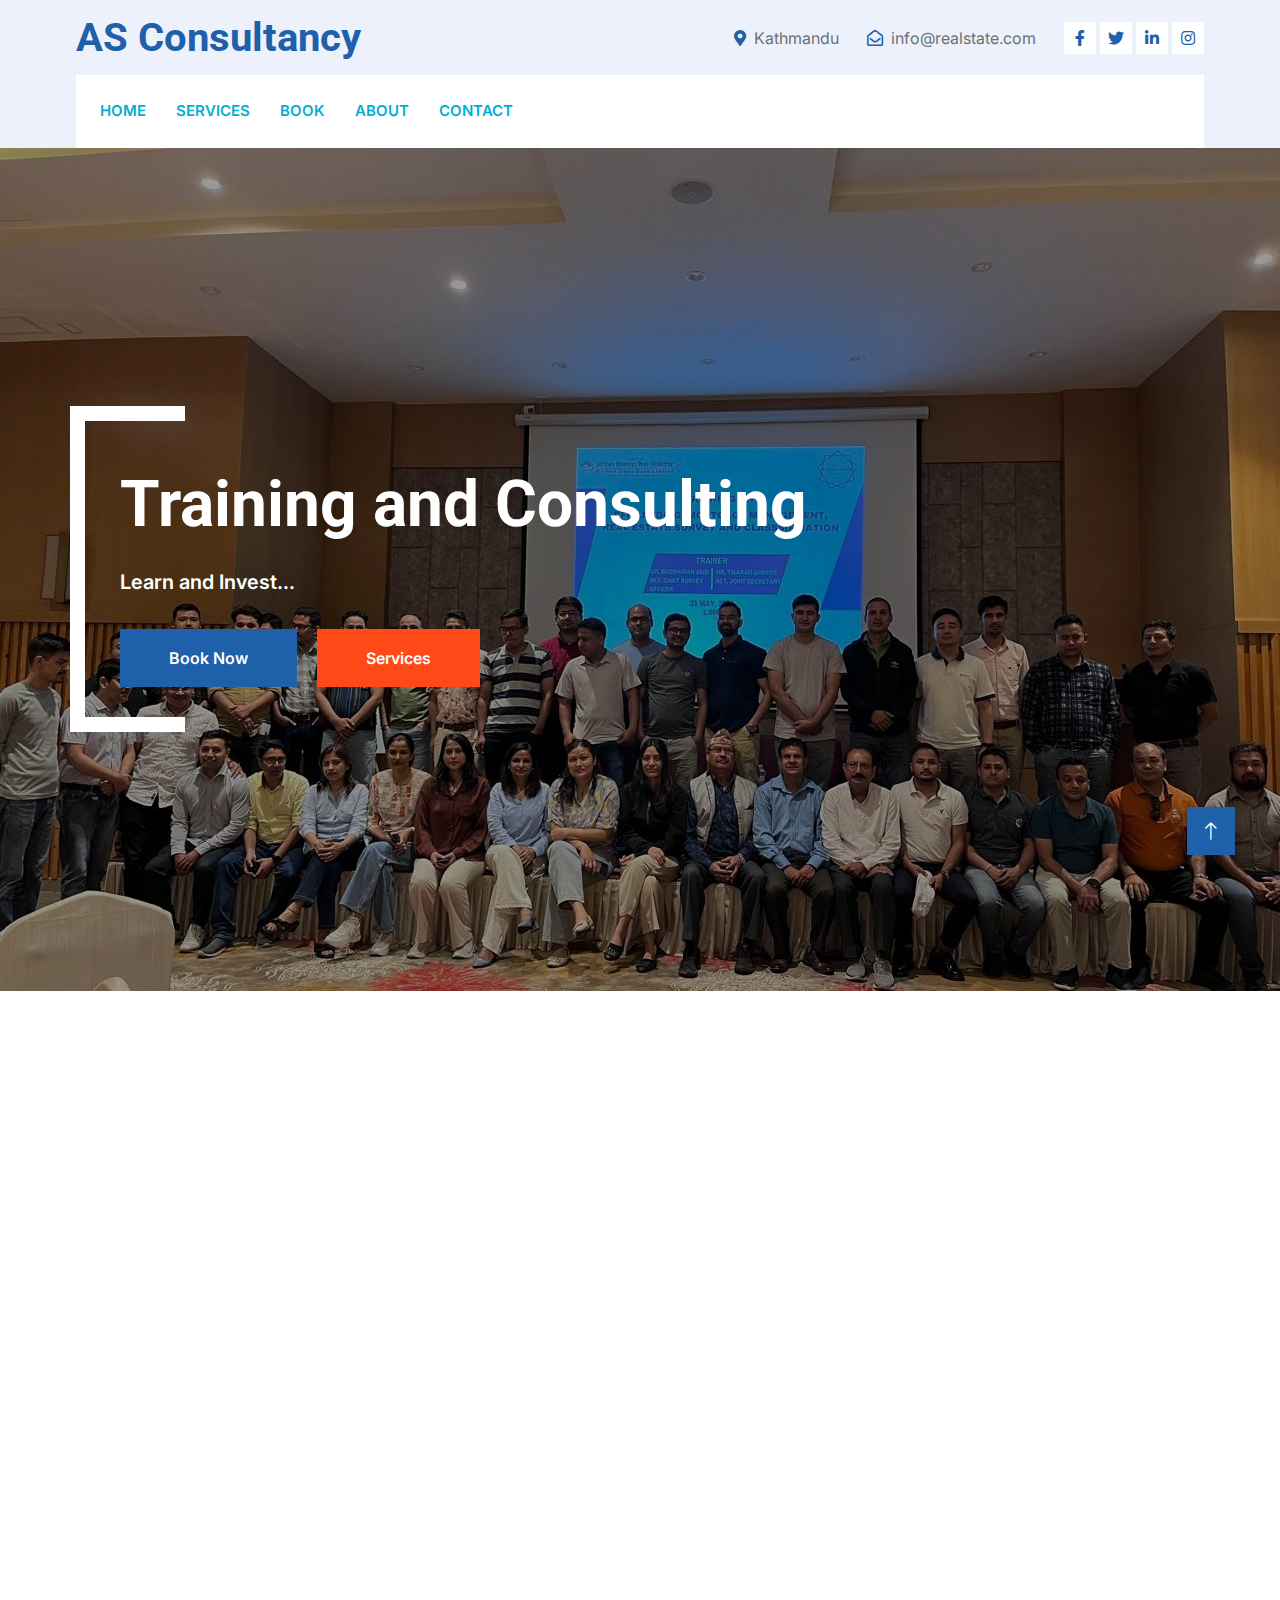
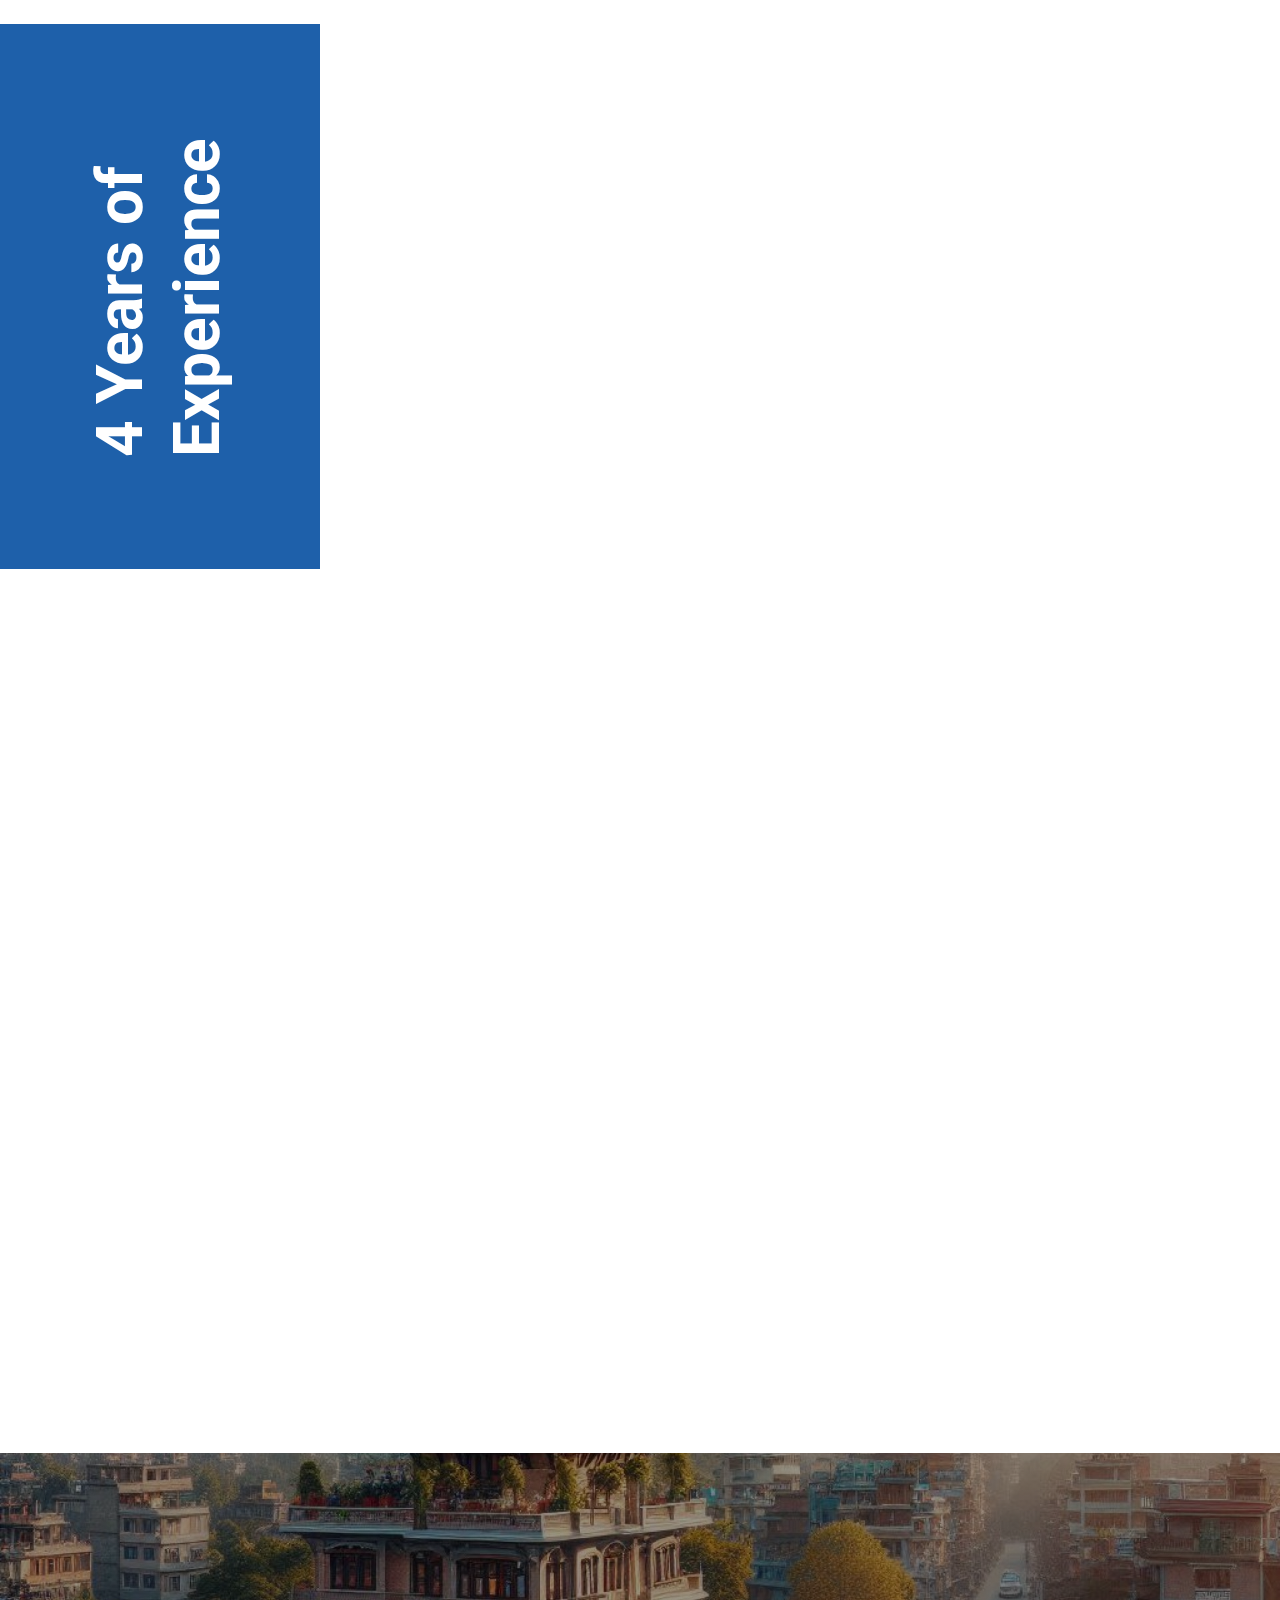
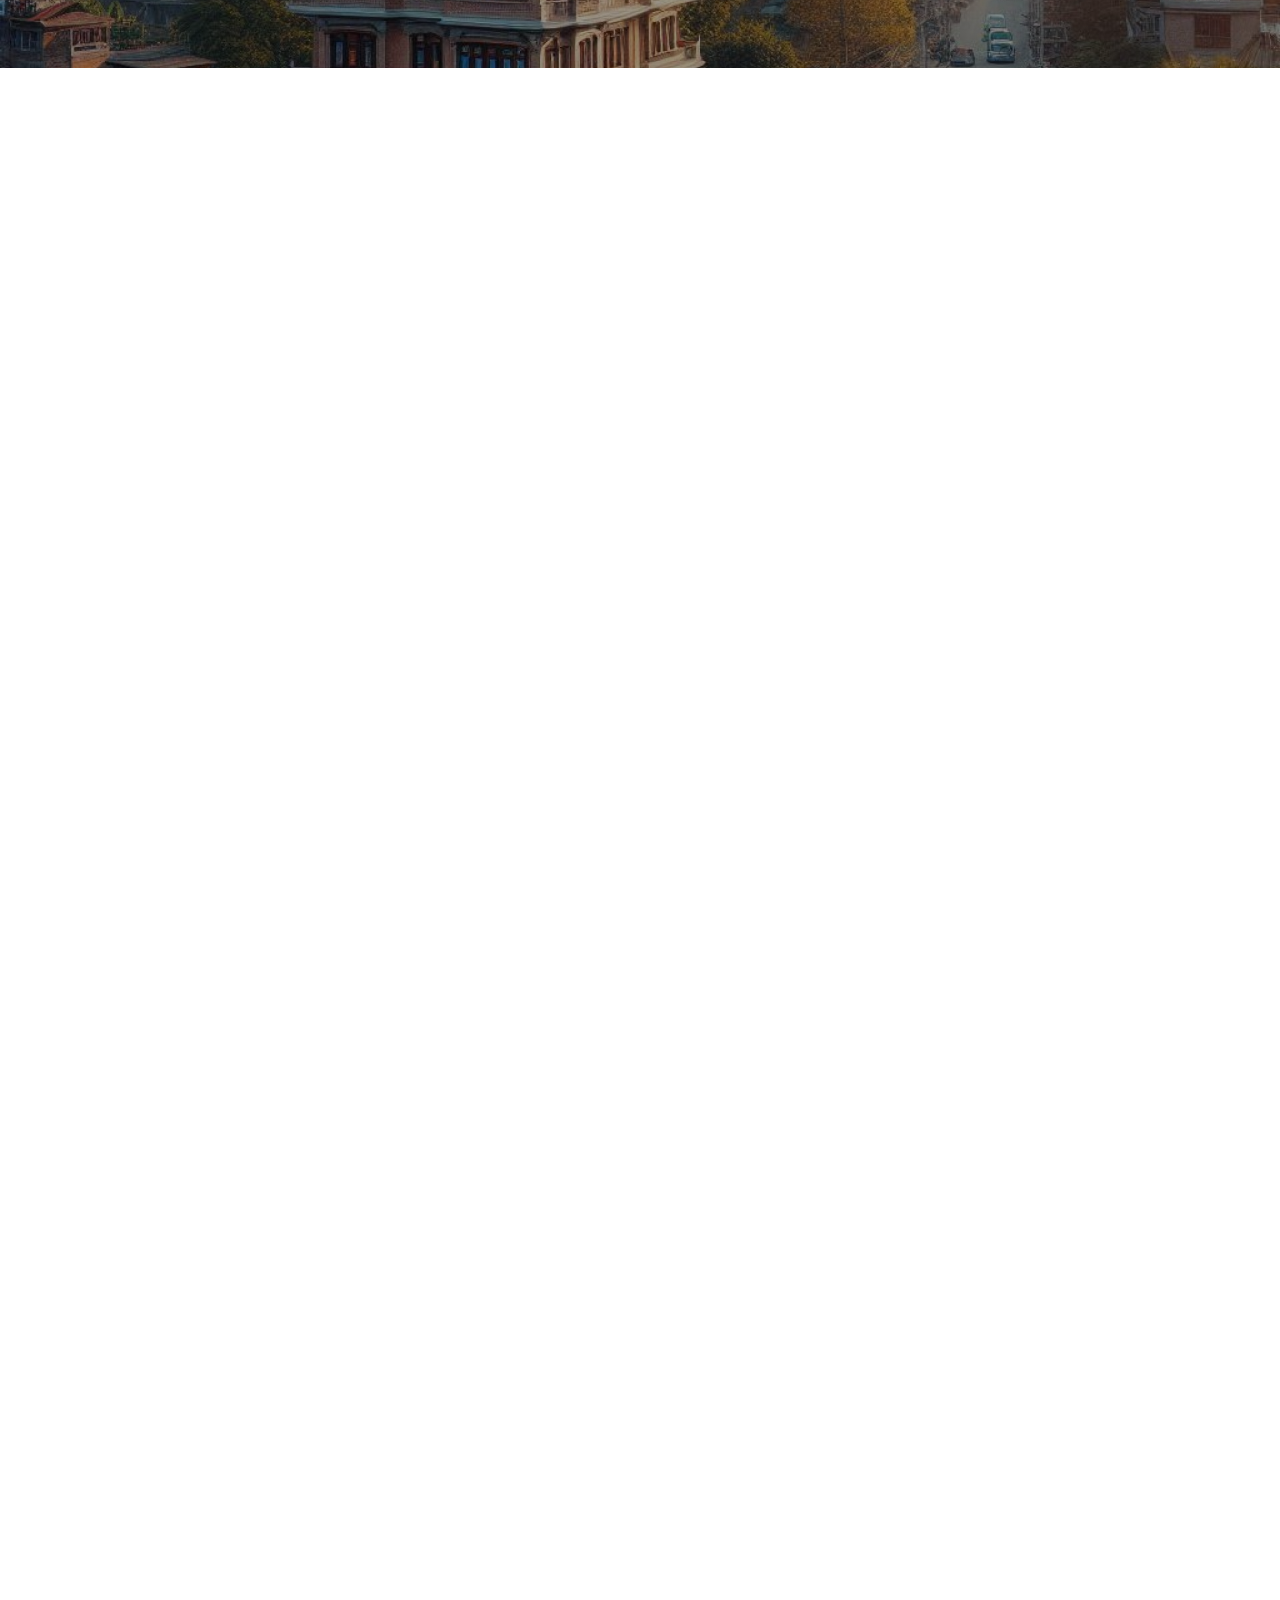
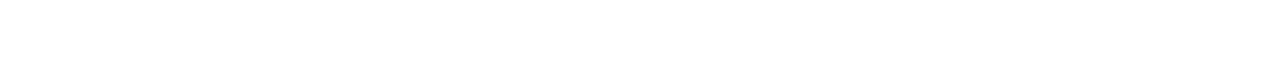
==== commit 1221291e: "minor changes in the website" ====
--- a/index.html
+++ b/index.html
@@ -47,7 +47,7 @@
         <div class="row align-items-center top-bar">
             <div class="col-lg-3 col-md-12 text-center text-lg-start">
                 <a href="" class="navbar-brand m-0 p-0">
-                    <h1 class="text-primary m-0"> Asthasiddhi Consultancy</h1>
+                    <h1 class="text-primary m-0"> AS Consultancy</h1>
                 </a>
             </div>
             <div class="col-lg-9 col-md-12 text-end">
@@ -86,7 +86,6 @@
                     <a href="#service-section" class="nav-item nav-link">Services</a>
                     <a href="#book-section" class="nav-item nav-link">Book</a>
                     <a href="about.html" class="nav-item nav-link">About</a>
-                    
                     <a href="contact.html" class="nav-item nav-link">Contact</a>
                 </div>
                 <!--<div class="mt-4 mt-lg-0 me-lg-n4 py-3 px-4 bg-primary d-flex align-items-center">
@@ -109,14 +108,14 @@
     <div class="container-fluid p-0 mb-5">
         <div class="owl-carousel header-carousel position-relative">
             <div class="owl-carousel-item position-relative">
-                <img class="img-fluid" src="img/carousel-1.jpg" alt="">
+                <img class="img-fluid" src="img/Test.jpg" alt="">
                 <div class="position-absolute top-0 start-0 w-100 h-100 d-flex align-items-center" style="background: rgba(0, 0, 0, .4);">
                     <div class="container">
                         <div class="row justify-content-start">
                             <div class="col-10 col-lg-8">
                                 <h5 class="text-white text-uppercase mb-3 animated slideInDown"> </h5>
-                                <h1 class="display-3 text-white animated slideInDown mb-4"> Agents. Homes. Rents. Consulting. Training.</h1>
-                                <p class="fs-5 fw-medium text-white mb-4 pb-2">Learn and invest to develop your dream house</p>
+                                <h1 class="display-3 text-white animated slideInDown mb-4"> Training and Consulting </h1>
+                                <p class="fs-5 fw-medium text-white mb-4 pb-2">Learn and Invest...</p>
                                 <a href="#book-section" class="btn btn-primary py-md-3 px-md-5 me-3 animated slideInLeft">Book Now</a>
                                 <a href="#service-section" class="btn btn-secondary py-md-3 px-md-5 animated slideInRight">Services</a>
                             </div>
@@ -197,7 +196,7 @@
         <div class="row g-0">
             <div class="col-lg-3 d-none d-lg-flex">
                 <div class="d-flex align-items-center justify-content-center bg-primary w-100 h-100">
-                    <h1 class="display-3 text-white m-0" style="transform: rotate(-90deg);">2 Years Experience</h1>
+                    <h1 class="display-3 text-white m-0" style="transform: rotate(-90deg);">4 Years of Experience</h1>
                 </div>
             </div>
             <div class="col-md-12 col-lg-9">
@@ -211,11 +210,11 @@
                             <div class="d-flex align-items-center justify-content-center border border-5 border-white mb-4" style="width: 75px; height: 75px;">
                                 <i class="fa fa-id-card fa-2x text-primary"></i>
                             </div>
-                            <h4 class="mb-3">Consultant</h4>
-                            <p>Talk with best Real State Agents in Nepal.</p>
-                            <p class="text-primary fw-medium"><i class="fa fa-check text-success me-2"></i>Best Prices of Houses</p>
-                            <p class="text-primary fw-medium"><i class="fa fa-check text-success me-2"></i>Best Locations</p>
-                            <p class="text-primary fw-medium"><i class="fa fa-check text-success me-2"></i>Vashtu Knowledge</p>
+                            <h4 class="mb-3">Consult</h4>
+                            <p>Talk with Real Estate Experts in Nepal.</p>
+                            <p class="text-primary fw-medium"><i class="fa fa-check text-success me-2"></i>Legal Consultation</p>
+                            <p class="text-primary fw-medium"><i class="fa fa-check text-success me-2"></i>Documentation</p>
+                            <p class="text-primary fw-medium"><i class="fa fa-check text-success me-2"></i>Real estate Suggestions</p>
                             <a href="#book-section" class="btn bg-white text-primary w-100 mt-2">Book Now<i class="fa fa-arrow-right text-secondary ms-2"></i></a>
                         </div>
                         <div class="bg-light p-4">
@@ -234,7 +233,7 @@
                                 <i class="fa fa-graduation-cap fa-2x text-primary"></i>
                             </div>
                             <h4 class="mb-3">Training</h4>
-                            <p>Get proper training to invest in real state.</p>
+                            <p>Agent Training.</p>
                             <p class="text-primary fw-medium"><i class="fa fa-check text-success me-2"></i>Market Condition</p>
                             <p class="text-primary fw-medium"><i class="fa fa-check text-success me-2"></i>Best Price</p>
                             <p class="text-primary fw-medium"><i class="fa fa-check text-success me-2"></i>Perfect Timing To Buy</p>
@@ -256,7 +255,7 @@
     <div class="container-fluid my-5 px-0">
         <div class="video wow fadeInUp" data-wow-delay="0.1s">
 
-            <h1 class="text-white mb-4">Booking</h1>
+            <h1 class="text-white mb-4">Book a Consultation</h1>
         </div>
         <div class="container position-relative wow fadeInUp" data-wow-delay="0.1s" style="margin-top: -6rem;">
             <div class="row justify-content-center">
@@ -477,7 +476,7 @@
                 </div>
                 <div class="col-lg-3 col-md-6">
                     <h4 class="text-light mb-4">Services</h4>
-                    <a class="btn btn-link" href="#book-section">Consultant</a>
+                    <a class="btn btn-link" href="#book-section">Consulting</a>
                     <a class="btn btn-link" href="#book-section">Training</a>
                     <a class="btn btn-link" href="#book-section">Rent</a>
                 </div>
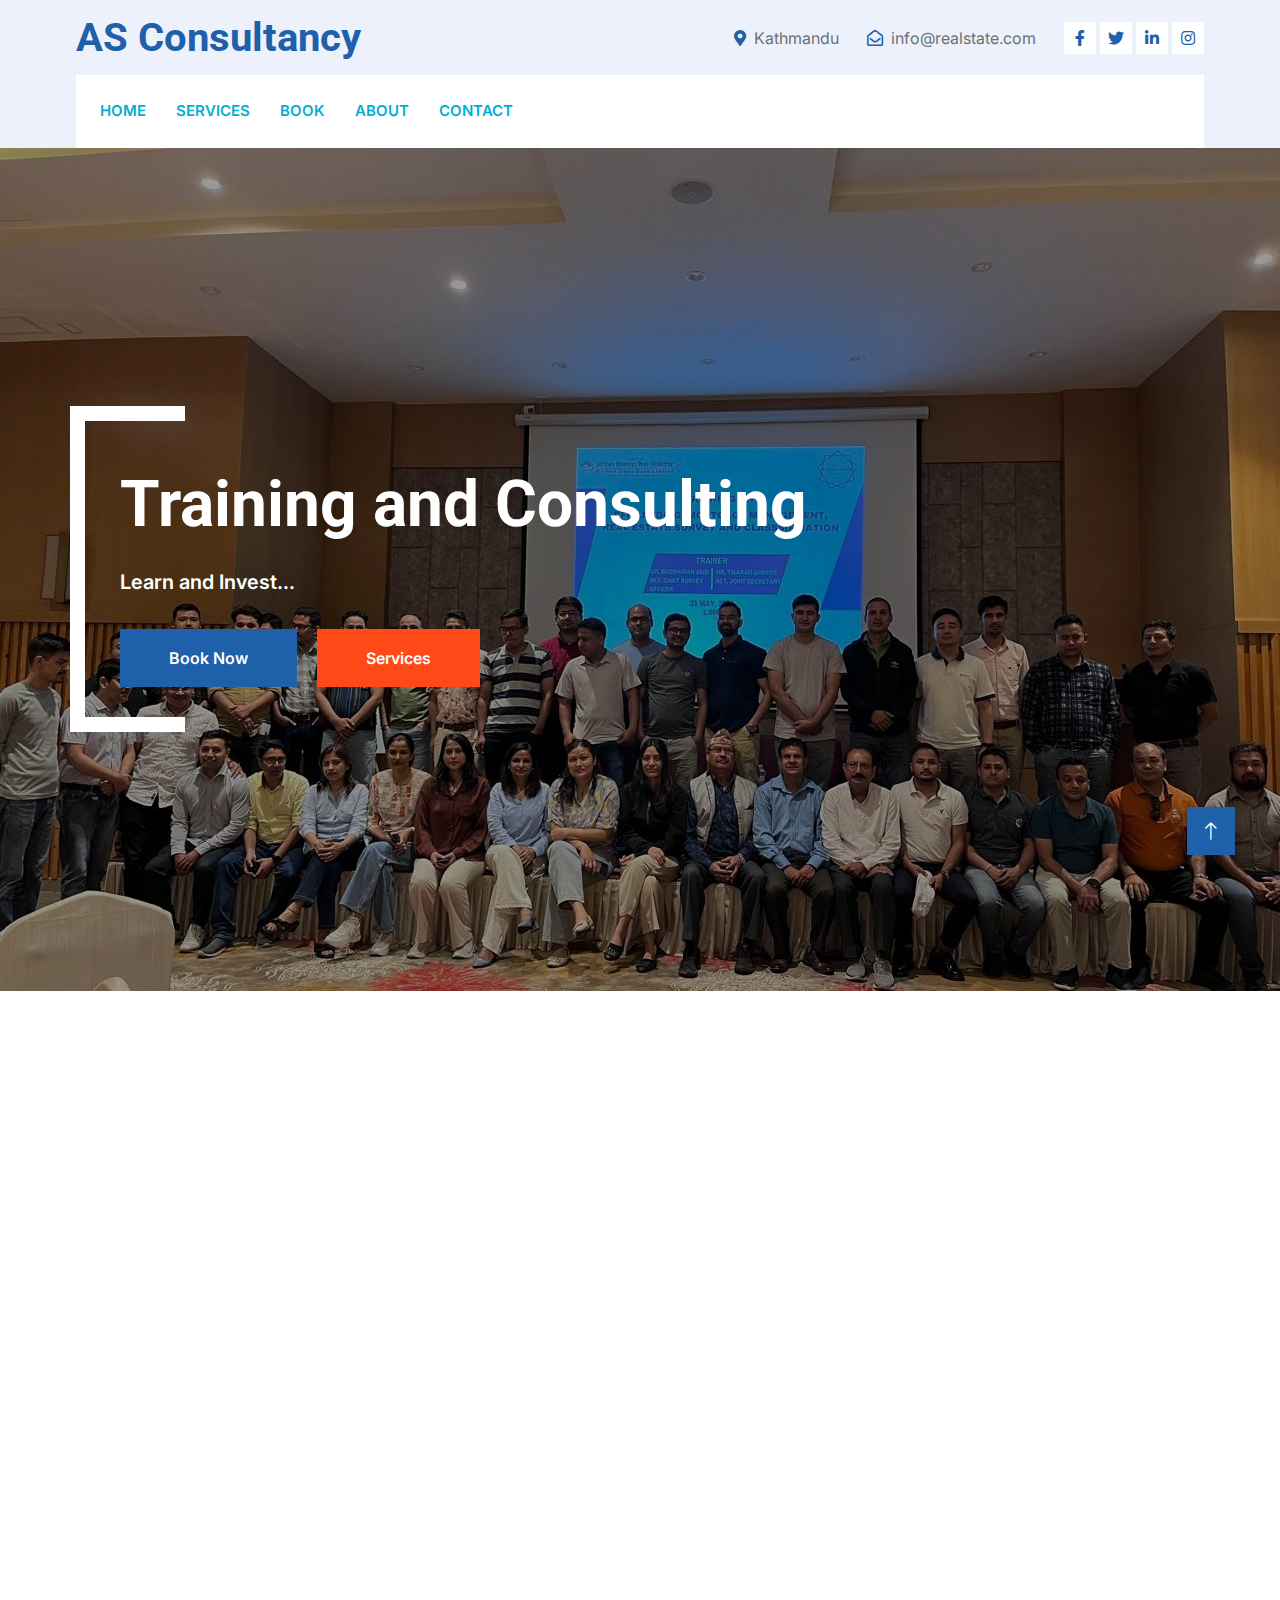
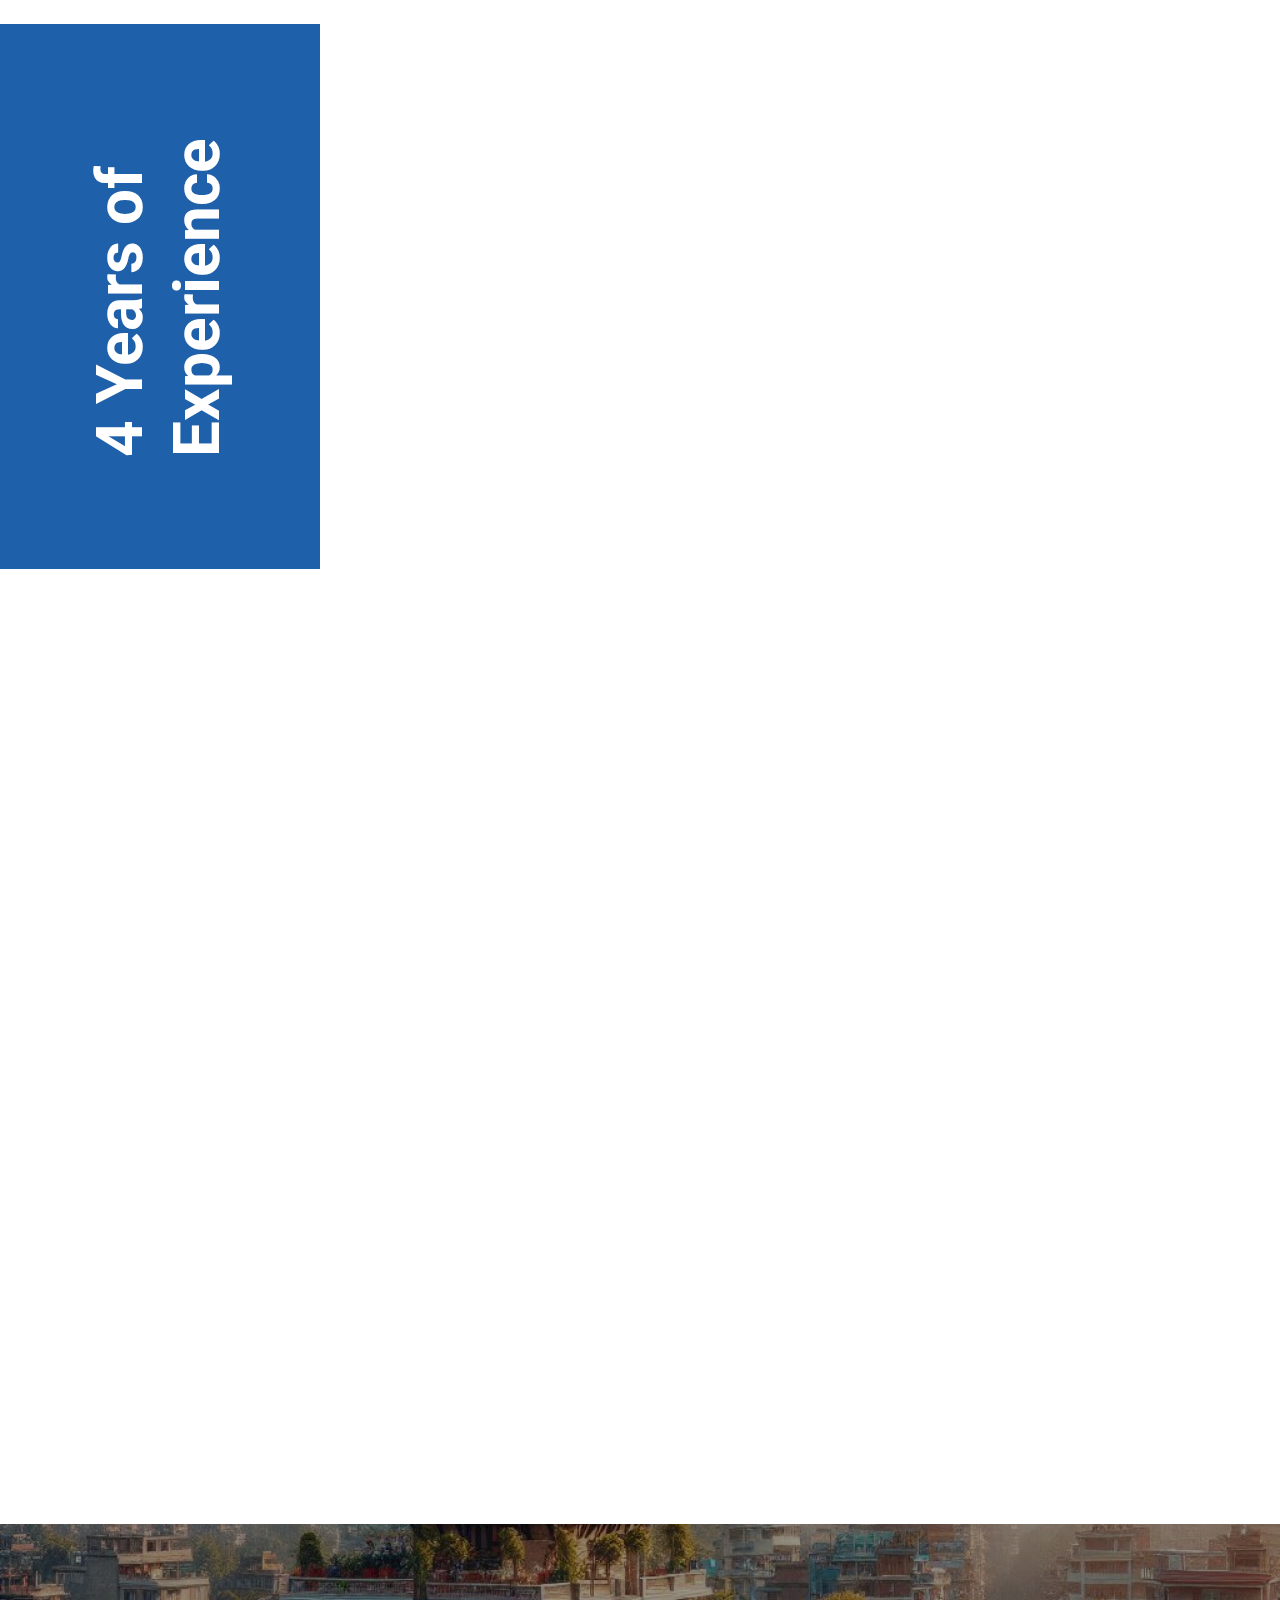
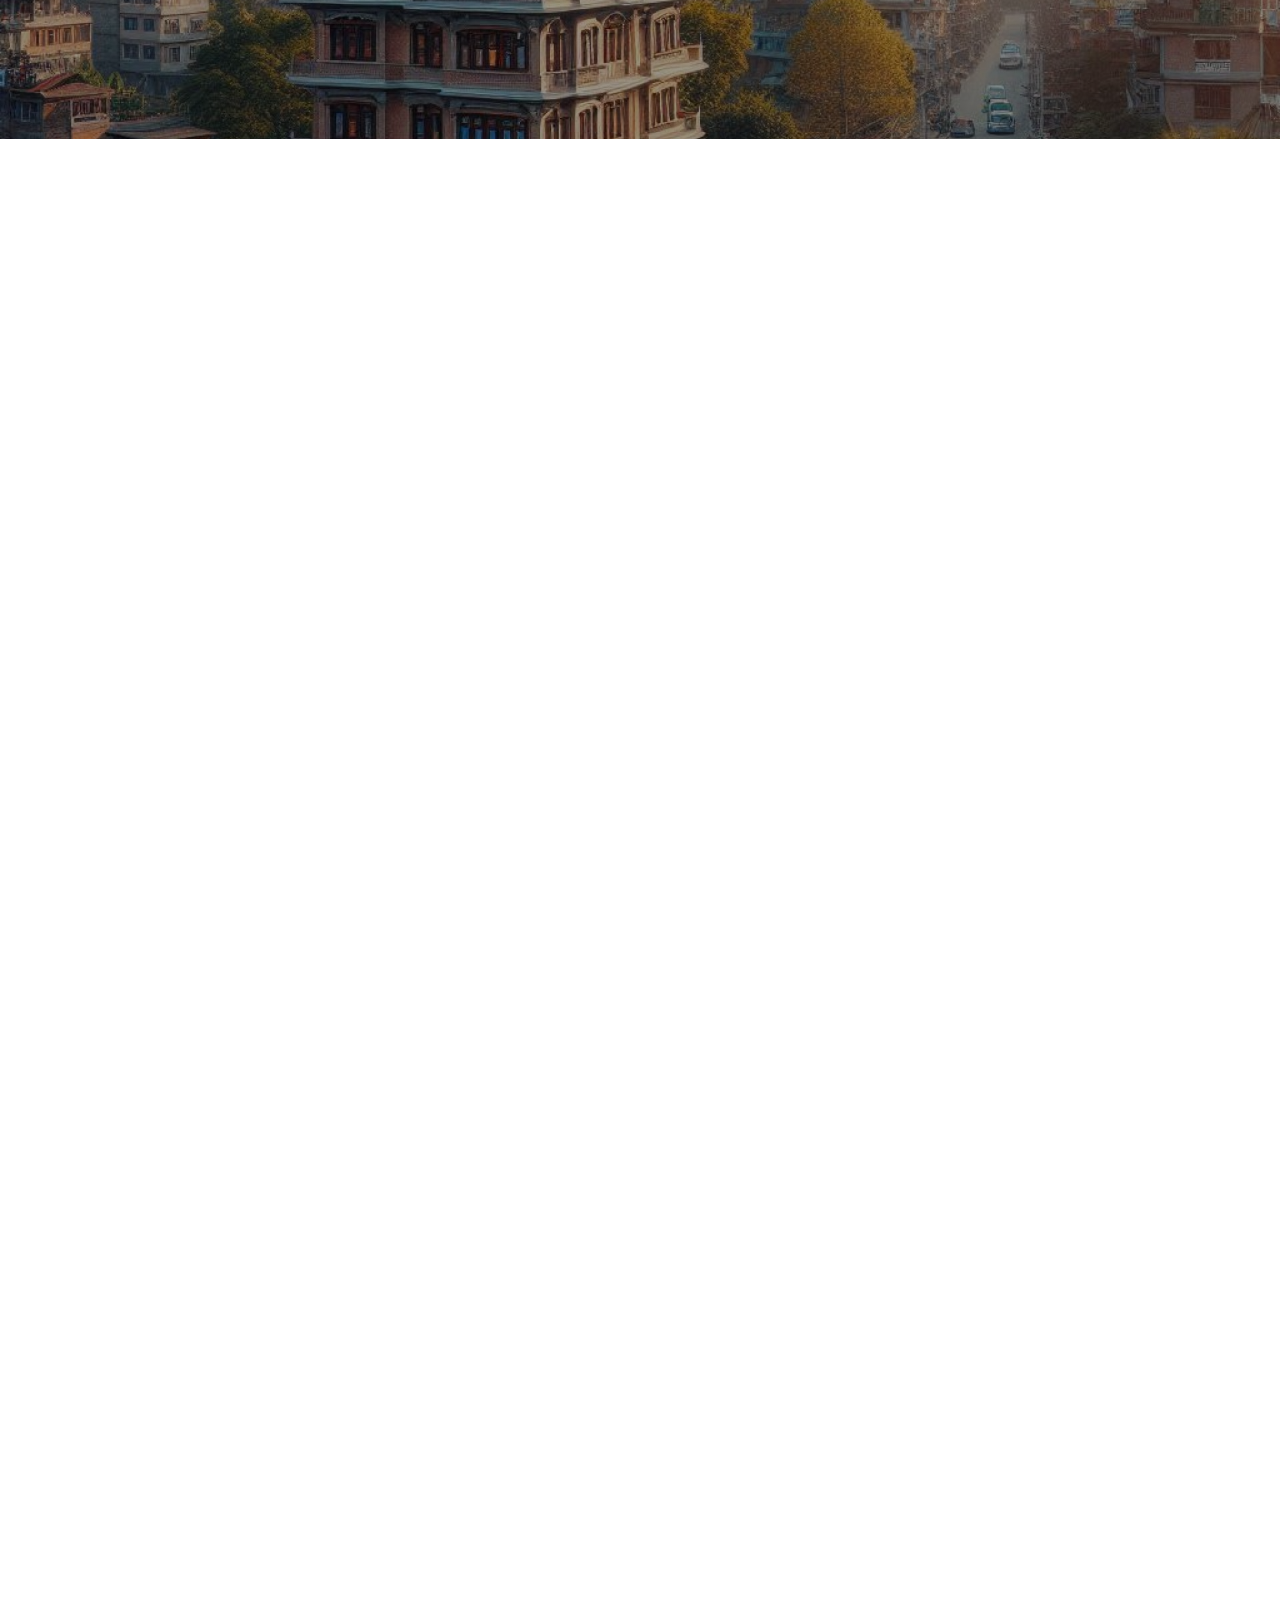
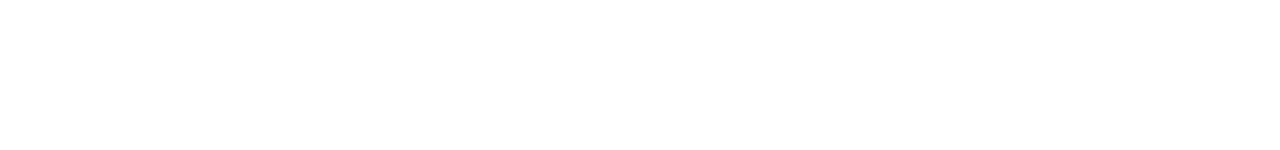
==== commit 9b923291: "form edited" ====
--- a/index.html
+++ b/index.html
@@ -262,31 +262,35 @@
                 <div class="col-lg-8">
                     <div class="bg-light text-center p-5">
                         <h1 class="mb-4">Book A Service</h1>
-                        <form>
+                        <form method="POST" 
+                        action="https://script.google.com/a/macros/pcampus.edu.np/s/AKfycbwsMpV11NEPbvcnHXOnaQN4zjXthh_Hx7kw3SxGKnApQpka7oG0HbPh3fF05mZ0Fun1/exec">
                             <div class="row g-3">
                                 <div class="col-12 col-sm-6">
-                                    <input type="text" class="form-control border-0" placeholder="Your Name" style="height: 55px;">
+                                    <input name="Name" type="text" class="form-control border-0" placeholder="Your Name" style="height: 55px;">
                                 </div>
                                 <div class="col-12 col-sm-6">
-                                    <input type="email" class="form-control border-0" placeholder="Your Email" style="height: 55px;">
+                                    <input name="Email" type="email" class="form-control border-0" placeholder="Your Email" style="height: 55px;">
                                 </div>
                                 <div class="col-12 col-sm-6">
-                                    <select class="form-select border-0" style="height: 55px;">
+                                    <input name="Number" type="text" class="form-control border-0" placeholder="Contact Number" style="height: 55px;">
+                                </div>
+                                <div class="col-12 col-sm-6">
+                                    <select name="Service" type="text" class="form-select border-0" style="height: 55px;">
                                         <option selected>Select A Service</option>
-                                        <option value="1">Book A Contant</option>
-                                        <option value="2">Get Training</option>
-                                        <option value="3">Rent A House</option>
+                                        <option>Book A Contant</option>
+                                        <option>Get Training</option>
+                                        <option>Rent A House</option>
                                     </select>
                                 </div>
                                 <div class="col-12 col-sm-6">
                                     <div class="date" id="date1" data-target-input="nearest">
-                                        <input type="text"
+                                        <input name="Date" type="text"
                                             class="form-control border-0 datetimepicker-input"
                                             placeholder="Service Date" data-target="#date1" data-toggle="datetimepicker" style="height: 55px;">
                                     </div>
                                 </div>
                                 <div class="col-12">
-                                    <textarea class="form-control border-0" placeholder="Special Request"></textarea>
+                                    <textarea name="Request" type="text" class="form-control border-0" placeholder="Special Request"></textarea>
                                 </div>
                                 <div class="col-12">
                                     <button class="btn btn-primary w-100 py-3" type="submit">Book Now</button>
